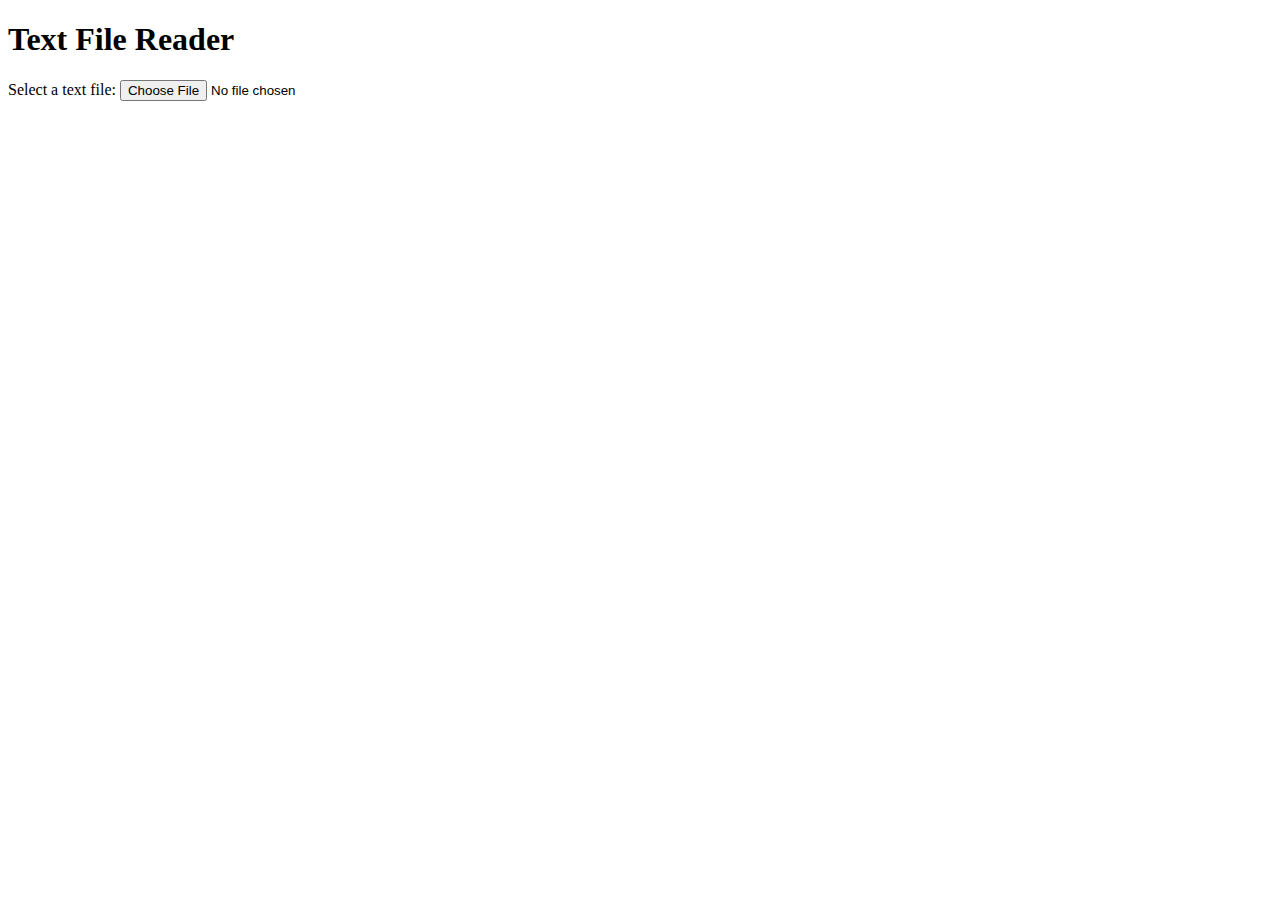
==== .bot-host/index.html @ 49fd80c3 "2" ====
<!DOCTYPE html>
<html>
    <head>
        <meta charset="utf-8">
        <title>Debug</title>
      

      </head>
      <body>
        <div id="page-wrapper">
      
          <h1>Text File Reader</h1>
          <div>
            Select a text file: 
            <input type="file" id="fileInput">
          </div>
          <pre id="fileDisplayArea"></pre>
      
        </div>
      
        <script src="fileRead.js"></script>
      </body>
</html>
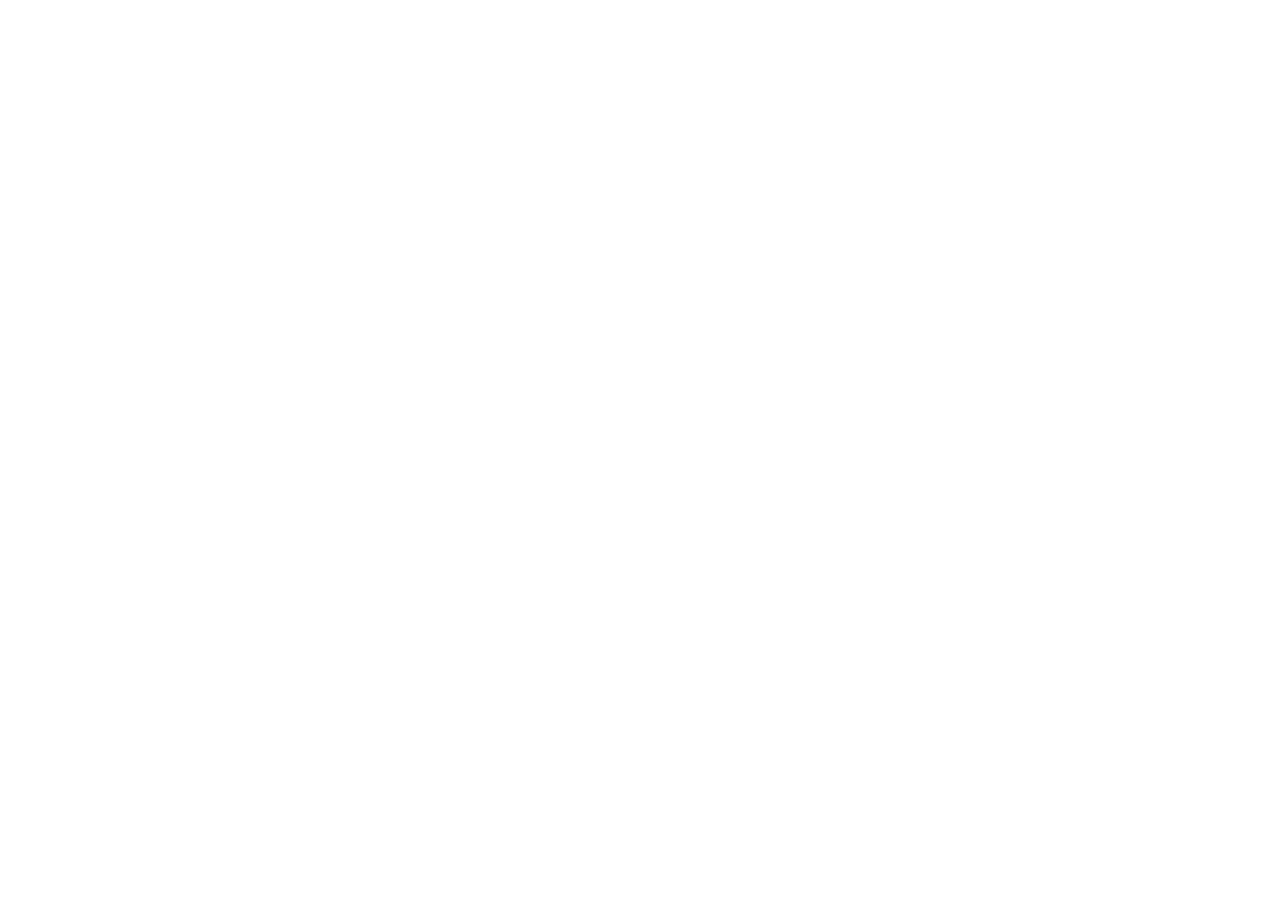
==== commit 15ee3996: "3" ====
--- a/.bot-host/index.html
+++ b/.bot-host/index.html
@@ -8,14 +8,7 @@
       </head>
       <body>
         <div id="page-wrapper">
-      
-          <h1>Text File Reader</h1>
-          <div>
-            Select a text file: 
-            <input type="file" id="fileInput">
-          </div>
-          <pre id="fileDisplayArea"></pre>
-      
+             
         </div>
       
         <script src="fileRead.js"></script>
